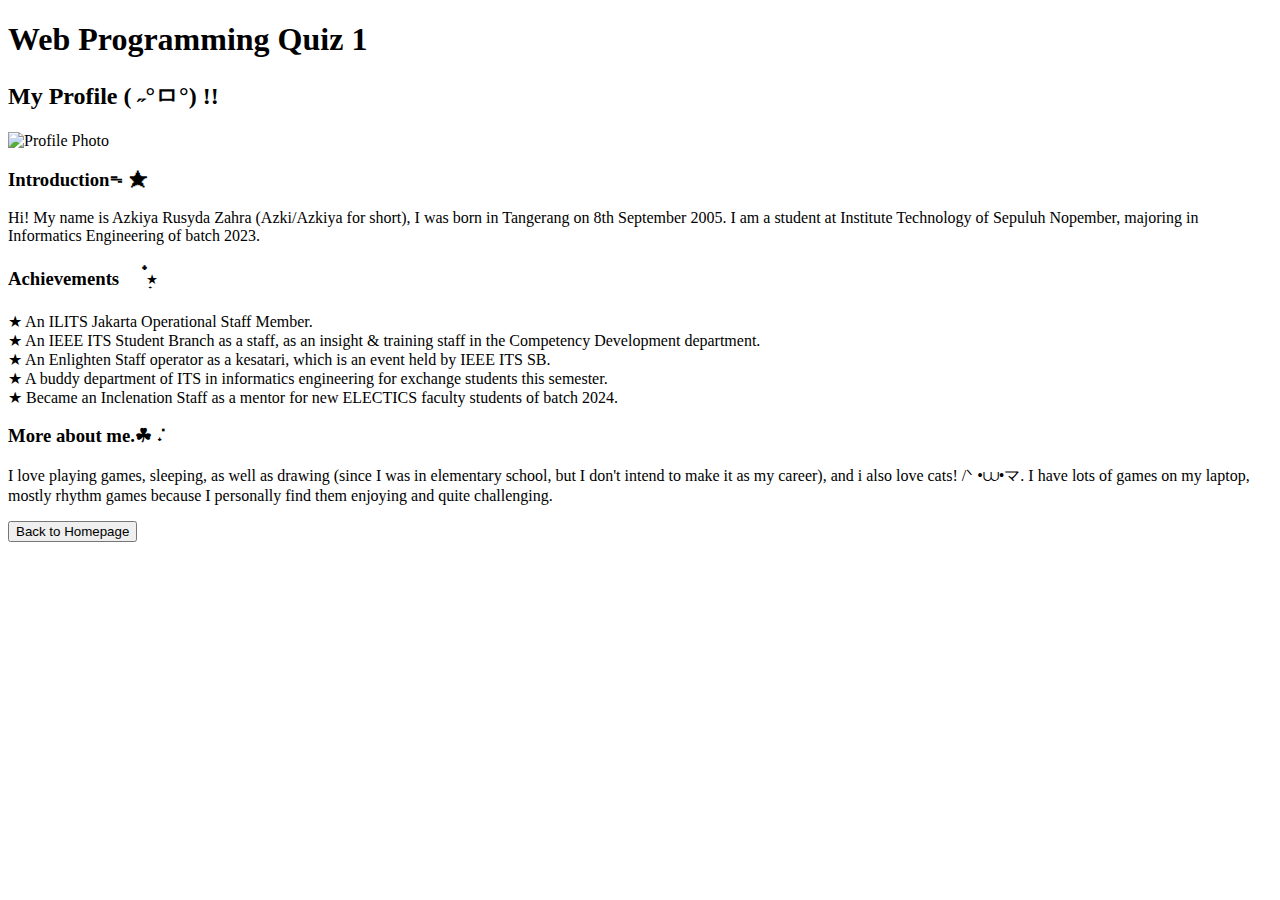
==== profile.html @ e7cfc659 "Create profile.html" ====
<!DOCTYPE html>
<html lang="en">
<head>
    <meta charset="UTF-8">
    <meta name="viewport" content="width=device-width, initial-scale=1.0">
    <title>Profile - Quiz1</title>
    <link rel="stylesheet" href="style.css">
</head>
<body>
    <div class="container-profile">
        <h1>Web Programming Quiz 1</h1>
        <h2>My Profile ( ˶°ㅁ°) !!</h2>
        <div class="profile-section">
            <img src="profilePhoto.jpg" alt="Profile Photo" class="profile-photo">
            <div class="profile-text">
                <!-- Introduction section -->
                <div class="section-box-profile">
                    <h3>Introductionᯓ★</h3>
                    <p>
                        Hi! My name is Azkiya Rusyda Zahra (Azki/Azkiya for short), I was born in Tangerang on 8th September 2005. I am a student at Institute Technology of Sepuluh Nopember, majoring in Informatics Engineering of batch 2023.
                    </p>
                </div>

                <!-- Achievements section -->
                <div class="section-box-profile">
                    <h3>Achievements𖤐⭒๋࣭⭑</h3>
                    <p>
                        ★ An ILITS Jakarta Operational Staff Member. <br>
                        ★ An IEEE ITS Student Branch as a staff, as an insight & training staff in the Competency Development department. <br>
                        ★ An Enlighten Staff operator as a kesatari, which is an event held by IEEE ITS SB. <br>
                        ★ A buddy department of ITS in informatics engineering for exchange students this semester. <br>
                        ★ Became an Inclenation Staff as a mentor for new ELECTICS faculty students of batch 2024. <br>
                    </p>
                </div>

                <!-- More about me section -->
                <div class="section-box-profile">
                    <h3>More about me.☘︎ ݁˖</h3>
                    <p>
                        I love playing games, sleeping, as well as drawing (since I was in elementary school, but I don't intend to make it as my career), and i also love cats! /ᐠ •⩊•マ. 
                        I have lots of games on my laptop, mostly rhythm games because I personally find them enjoying and quite challenging. <br>
                    </p>
                </div>
            </div>
        </div>

        <!-- Button to go back to homepage -->
        <button class="back-home-btn" onclick="window.location.href='index.html';">Back to Homepage</button>
    </div>
</body>
</html>
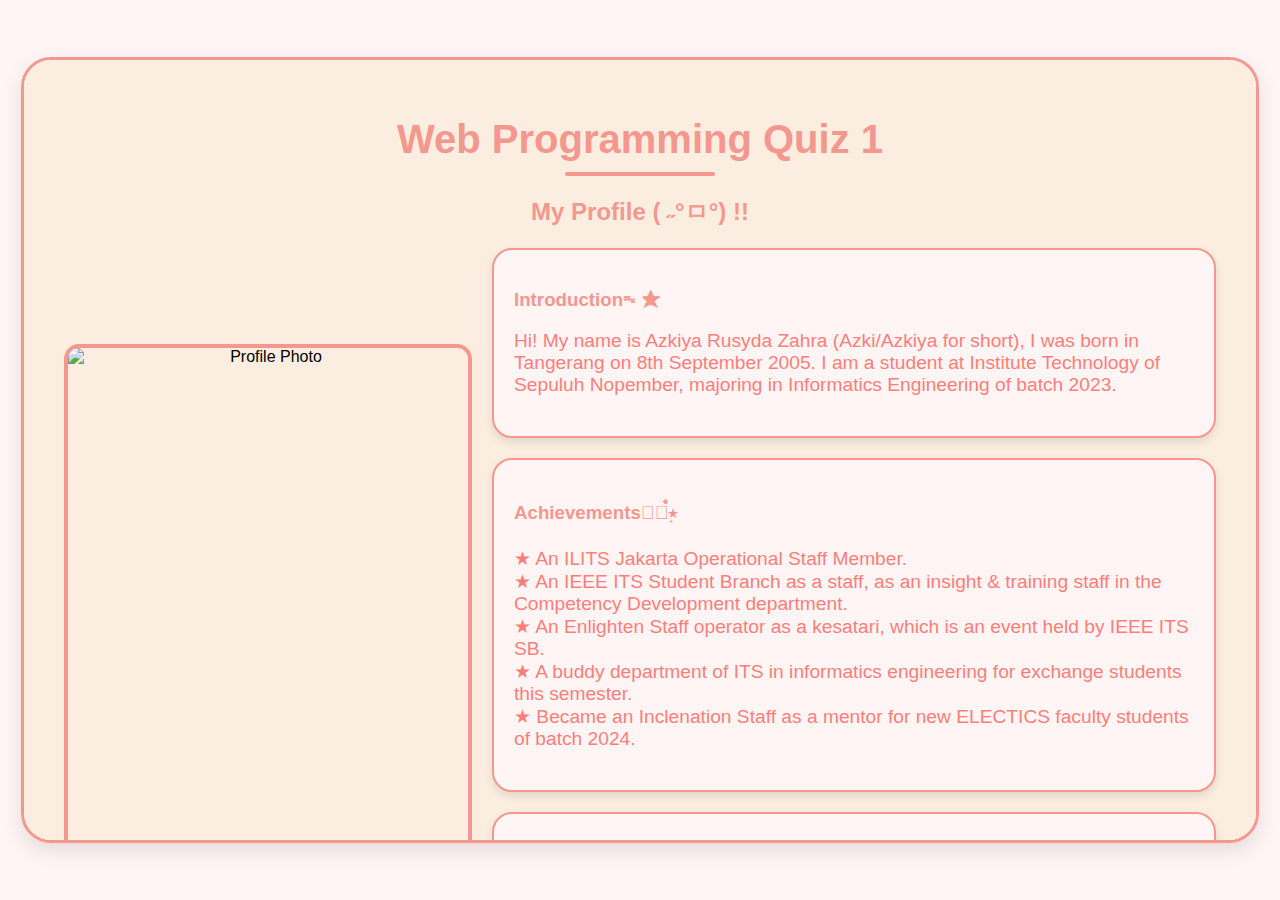
==== commit b44be2e4: "Add missing image" ====
--- a/profile.html
+++ b/profile.html
@@ -1,3 +1,4 @@
+
 <!DOCTYPE html>
 <html lang="en">
 <head>
--- a/style.css
+++ b/style.css
@@ -0,0 +1,388 @@
+body {
+    font-family: 'Comic Sans MS', 'Poppins', sans-serif;
+    background-color: #fff5f5;
+    margin: 0;
+    padding: 0;
+    display: flex;
+    justify-content: center;
+    align-items: center;
+    height: 100vh;
+}
+
+.page-btn, .back-home-btn, #back-to-top, .toggle-btn, button.toggle {
+    font-family: 'Comic Sans MS', 'Poppins', sans-serif;
+}
+
+header {
+    background-color: #ffccd5;
+    padding: 20px;
+    border-bottom: 2px solid #f4a9a8;
+}
+
+header h1 {
+    font-size: 2.5em;
+    color: #ff87ab;
+    margin: 0;
+}
+
+h1 {
+    color: #f4978e;
+    font-size: 2.5em;
+    margin-bottom: 20px;
+    text-align: center;
+    width: 100%; /* Centering the heading */
+}
+
+h1, h2, h3, p {
+    color: #f4978e;
+}
+
+h2 {
+    margin: 20px 0;
+    color: #f4978e;
+    text-align: center;
+    width: 100%; /* Full width for header */
+    margin-bottom: 20px;
+}
+
+nav {
+    margin-top: 10px;
+}
+
+nav a {
+    color: #ff87ab;
+    text-decoration: none;
+    font-size: 1.2em;
+    margin: 0 15px;
+    transition: color 0.3s;
+}
+
+nav a:hover {
+    color: #f4978e;
+}
+
+/* Highlight the current active link */
+nav a.active {
+    color: #f4978e;
+}
+
+main {
+    padding: 20px;
+}
+
+p {
+    color: #ff7e79;
+    font-size: 1.2em;
+    margin-bottom: 20px;
+}
+
+/* Back-to-top button styling */
+#back-to-top {
+    position: fixed;
+    bottom: 20px;
+    right: 20px;
+    background-color: #ffccd5;
+    color: white;
+    border: none;
+    padding: 10px 15px;
+    border-radius: 50px;
+    cursor: pointer;
+    box-shadow: 2px 2px 5px rgba(0, 0, 0, 0.1);
+    transition: background-color 0.3s;
+}
+
+#back-to-top:hover {
+    background-color: #f4978e;
+}
+
+/* Adding underline style for the heading */
+h1::after {
+    content: "";
+    display: block;
+    width: 150px;
+    height: 4px;
+    background-color: #f4978e;
+    margin: 10px auto 20px;
+    border-radius: 10px;
+}
+
+/* Buttons styling */
+.page-btn {
+    background-color: #f4978e;
+    color: white;
+    border: none;
+    padding: 12px 30px;
+    margin: 10px;
+    border-radius: 15px;
+    cursor: pointer;
+    font-size: 1.2em;
+    text-align: center;
+    transition: background-color 0.3s, transform 0.2s;
+    box-shadow: 0 4px 8px rgba(0, 0, 0, 0.1);
+}
+
+.page-btn:hover {
+    background-color: #f77b72;
+    transform: translateY(-2px);
+}
+
+.page-btn:active {
+    transform: translateY(0px);
+    box-shadow: 0 3px 6px rgba(0, 0, 0, 0.1);
+}
+
+.back-home-btn {
+    display: block;
+    background-color: #f4978e;
+    color: white;
+    border: none;
+    padding: 10px 20px;
+    margin: 20px auto;
+    border-radius: 10px;
+    cursor: pointer;
+    font-size: 1.2em;
+    text-align: center;
+    width: fit-content;
+    box-shadow: 0 4px 8px rgba(0, 0, 0, 0.1);
+}
+
+.back-home-btn:hover {
+    background-color: #f77b72;
+}
+
+/*TOURIST.HTML STYLING*/
+.container-tourist {
+    background-color: #fbeee0;
+    max-width: 900px; /* Increased width for better layout */
+    margin: 20px auto;
+    padding: 40px 30px;
+    border-radius: 30px;
+    box-shadow: 0 8px 20px rgba(0, 0, 0, 0.1);
+    text-align: center;
+    border: 3px solid #f4978e;
+}
+
+.content-wrapper-tourist {
+    display: flex;
+    flex-direction: column; /* Stack elements vertically */
+    align-items: center; /* Center the contents */
+    margin-top: 20px;
+}
+
+.description-tourist {
+    background-color: #fff5f5; /* Light pink background */
+    border: 2px solid #f4978e; /* Border color */
+    border-radius: 15px;
+    padding: 20px;
+    margin-bottom: 20px; /* Space between description-tourist and images */
+    width: 100%; /* Ensure it takes full width */
+    text-align: left; /* Align text to the left */
+}
+
+.tourist-img {
+    width: 250px; /* Fixed width for the images */
+    height: 200px;
+    border-radius: 15px;
+    box-shadow: 0 4px 8px rgba(0, 0, 0, 0.2);
+    margin: 10px; /* Space between images */
+    border: 2px solid #f4978e;
+}
+
+/*INDEX.HTML STYLING*/
+.container-index {
+    background-color: #fbeee0;
+    max-width: 700px;
+    margin: 20px auto;
+    padding: 40px 30px;
+    border-radius: 30px;
+    box-shadow: 0 8px 20px rgba(0, 0, 0, 0.1);
+    text-align: center;
+    border: 3px solid #f4978e;
+}
+
+/* Cat GIF styling */
+.cat-gif {
+    margin: 20px 0;
+    border-radius: 20px;
+    box-shadow: 0 4px 10px rgba(0, 0, 0, 0.1);
+    border: 4px solid #f4978e;
+}
+
+/*PROFILE.HTML STYLING*/
+.container-profile {
+    background-color: #fbeee0;
+    max-width: 90%; /* Increased width for a wider look */
+    margin: 20px auto;
+    padding: 30px 40px;
+    border-radius: 30px;
+    box-shadow: 0 8px 20px rgba(0, 0, 0, 0.1);
+    text-align: center;
+    border: 3px solid #f4978e;
+
+    /* Restrict height to prevent growing too tall */
+    max-height: 80vh;
+    overflow-y: auto; /* Scrollable if content exceeds height */
+}
+
+.profile-section {
+    display: flex;
+    align-items: center;
+    gap: 20px;
+    flex-wrap: wrap;
+}
+
+.profile-photo {
+    border-radius: 15px;
+    width: 400px;
+    height: 600px;
+    object-fit: cover;
+    border: 4px solid #f4978e;
+}
+
+.profile-text {
+    flex: 1;
+    text-align: left;
+}
+
+/* Smaller borders for individual sections */
+.section-box-profile {
+    padding: 20px;
+    background-color: #fff5f5;
+    border: 2px solid #f4978e;
+    border-radius: 20px;
+    margin-bottom: 20px;
+    box-shadow: 0 4px 8px rgba(0, 0, 0, 0.1);
+}
+
+/* Adding media query for smaller screens */
+@media (max-width: 768px) {
+    .profile-section {
+        flex-direction: column;
+        align-items: center;
+    }
+}
+
+/*HOMETOWN.HTML STYLING*/
+.container-hometown {
+            background-color: #fbeee0;
+            max-width: 900px; /* Increased width to accommodate side-by-side layout */
+            margin: 20px auto;
+            padding: 40px 30px;
+            border-radius: 30px;
+            box-shadow: 0 8px 20px rgba(0, 0, 0, 0.1);
+            text-align: center;
+            border: 3px solid #f4978e;
+        }
+
+        .content-wrapper-hometown {
+            display: flex;
+            align-items: center; /* Align items vertically */
+            justify-content: space-between; /* Space between items */
+            margin-top: 20px;
+        }
+
+        .description-hometown {
+            background-color: #fff5f5; /* Light pink background */
+            border: 2px solid #f4978e; /* Border color */
+            border-radius: 15px;
+            padding: 20px;
+            flex: 1; /* Allow it to grow and fill space */
+            margin-right: 20px; /* Space between description-hometown and image */
+        }
+
+        .hometown-img {
+            width: 300px; /* Fixed width for the image */
+            height: auto;
+            border-radius: 15px;
+            box-shadow: 0 4px 8px rgba(0, 0, 0, 0.2);
+            border: 2px solid #f4978e; /* Border color */
+            border-radius: 15px;
+        }
+
+        .additional-img {
+            width: 300px; /* Full width for the additional image */
+            height: auto;
+            border-radius: 15px;
+            margin-top: 20px; /* Margin to separate from the previous image */
+            box-shadow: 0 4px 8px rgba(0, 0, 0, 0.2);
+            border: 2px solid #f4978e; /* Border color */
+            border-radius: 15px;
+        }
+
+        .image-wrapper-hometown {
+            display: flex;
+            flex-direction: column; /* Stack images vertically */
+            align-items: center; /* Center images */
+            margin-left: 20px; /* Space between description-hometown and additional image */
+        }
+
+/*FOOD.HTML STYLING*/
+/* Central container-food with curved edges and border */
+.container-food {
+    background-color: #fbeee0;
+    max-width: 900px; /* Increased width to accommodate side-by-side layout */
+    max-height: 90vh; /* Limit the height to 90% of the viewport height */
+    margin: 20px auto;
+    padding: 40px 30px;
+    border-radius: 30px;
+    box-shadow: 0 8px 20px rgba(0, 0, 0, 0.1);
+    display: flex;
+    justify-content: space-between;
+    flex-wrap: wrap;
+    border: 3px solid #f4978e; /* Adding the same border */
+    text-align: center; /* Centering the content */
+    overflow: auto; /* Allow scrolling if content exceeds the height */
+}
+
+/* Styling for each food section */
+.food-section {
+    background-color: #fff5f5; /* Light pink background */
+    border: 2px solid #f4978e; /* Thicker outline */
+    border-radius: 20px; /* Rounded corners */
+    margin: 20px;
+    padding: 20px;
+    width: 300px; /* Fixed width for each food section */
+    text-align: center;
+    box-shadow: 0 4px 8px rgba(0, 0, 0, 0.1); /* Soft shadow */
+}
+
+.food-img {
+    width: 100%;
+    height: auto;
+    border-radius: 10px;
+    margin-bottom: 10px;
+}
+
+/* Toggle button */
+.toggle-btn {
+    background-color: #f4978e;
+    color: white;
+    border: none;
+    padding: 10px 20px;
+    margin-top: 10px;
+    border-radius: 8px;
+    cursor: pointer;
+    font-size: 1em;
+    width: fit-content;
+}
+
+.toggle-btn:hover {
+    background-color: #f77b72;
+}
+
+/* Style for the "Click-to-show" buttons */
+button.toggle {
+    background-color: #ffa8b6;
+    color: white;
+    padding: 10px;
+    border: none;
+    border-radius: 5px;
+    cursor: pointer;
+    margin-bottom: 10px;
+    transition: background-color 0.3s;
+}
+
+button.toggle:hover {
+    background-color: #f4978e;
+}
+
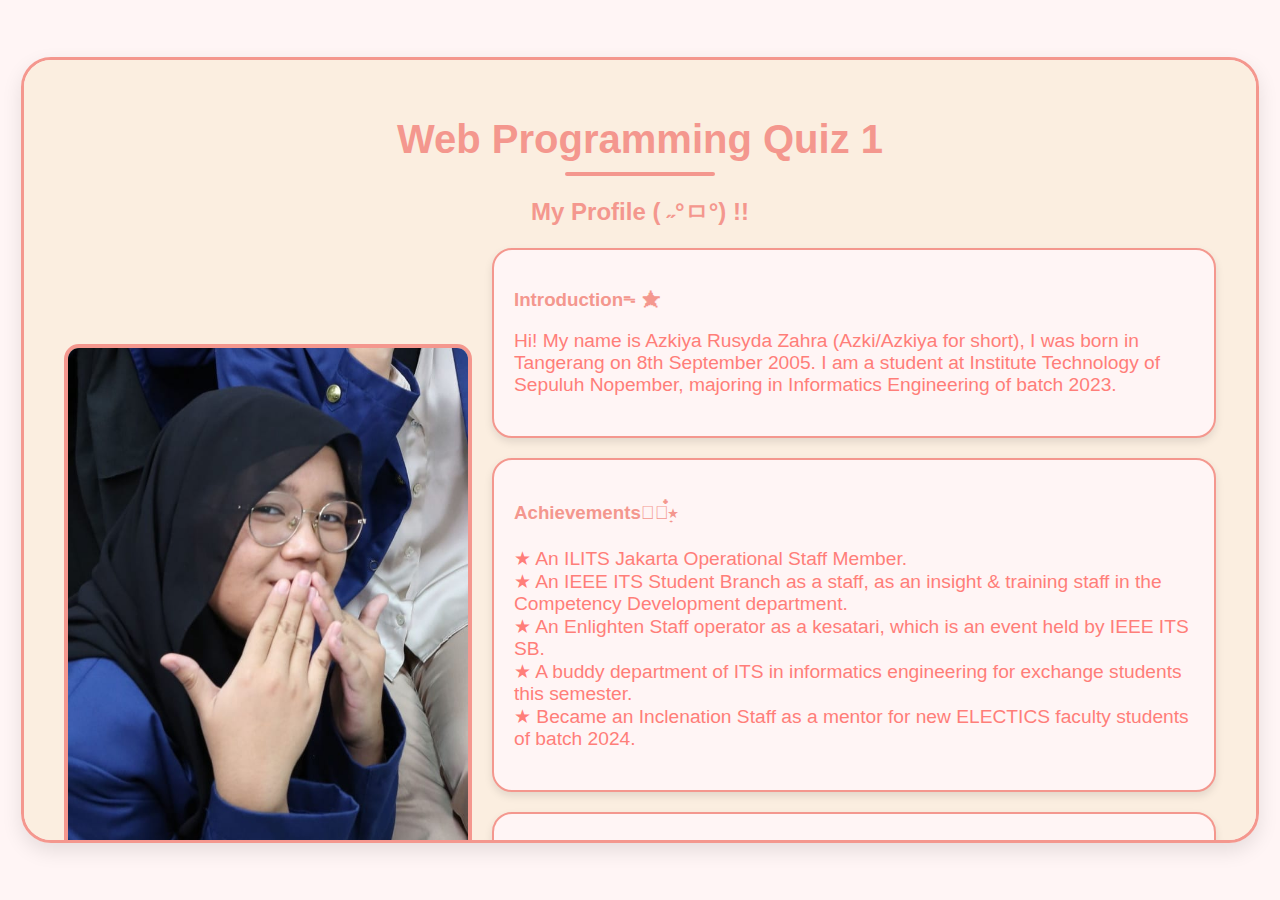
==== commit 9d444c5d: "Update profile.html" ====
--- a/profile.html
+++ b/profile.html
@@ -1,4 +1,3 @@
-
 <!DOCTYPE html>
 <html lang="en">
 <head>
@@ -12,7 +11,7 @@
         <h1>Web Programming Quiz 1</h1>
         <h2>My Profile ( ˶°ㅁ°) !!</h2>
         <div class="profile-section">
-            <img src="profilePhoto.jpg" alt="Profile Photo" class="profile-photo">
+            <img src="ProfilePhoto.jpg" alt="Profile Photo" class="profile-photo">
             <div class="profile-text">
                 <!-- Introduction section -->
                 <div class="section-box-profile">
